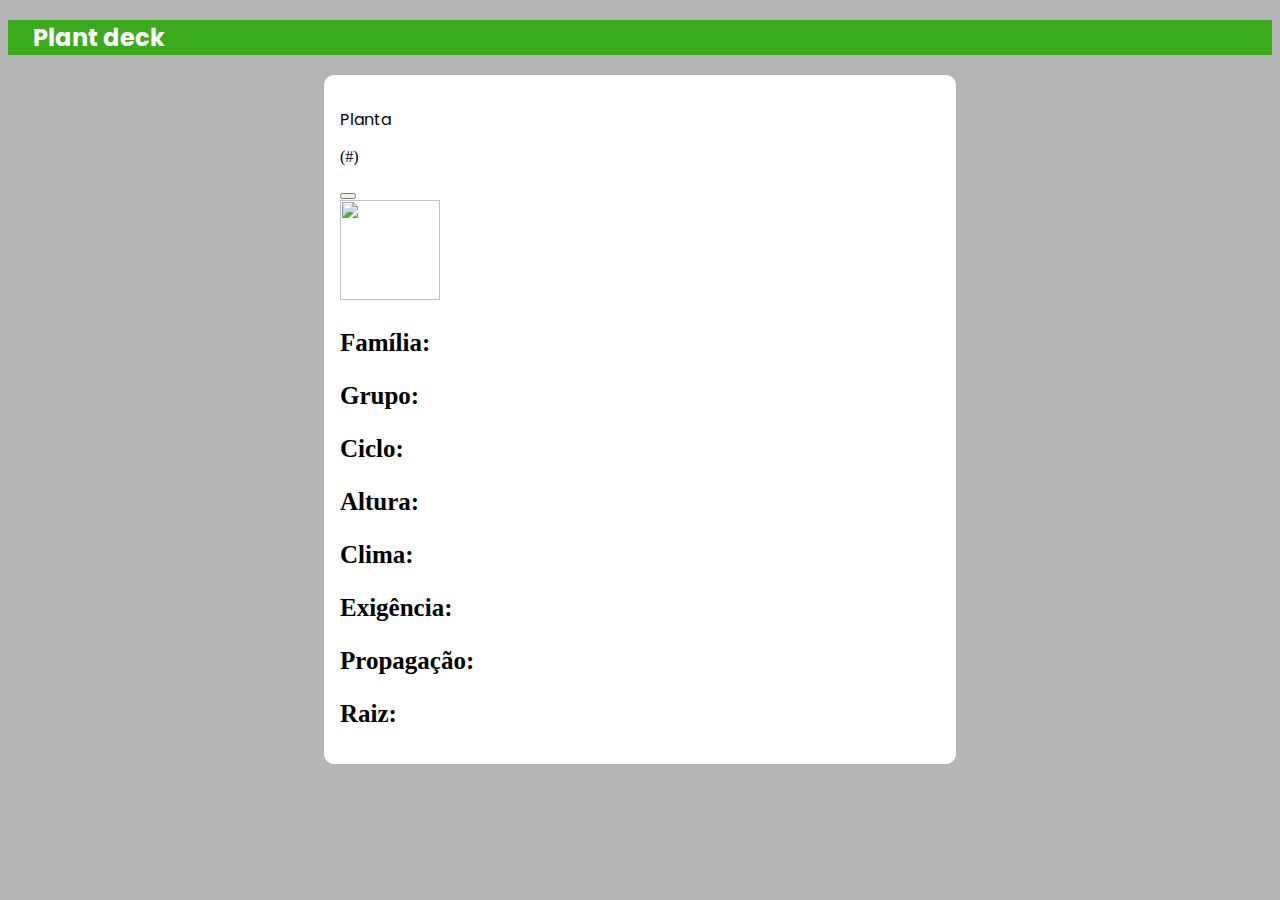
==== Plants/alface.html @ 39e1a99b "v3, lerMais,8 Plantas,cor Header e Botao, script" ====
<!DOCTYPE html>
<html lang="pt-br">

<head>
    <link href="https://cdn.jsdelivr.net/npm/bootstrap@5.1.3/dist/css/bootstrap.min.css" rel="stylesheet" integrity="sha384-1BmE4kWBq78iYhFldvKuhfTAU6auU8tT94WrHftjDbrCEXSU1oBoqyl2QvZ6jIW3" crossorigin="anonymous">
    <meta charset="UTF-8">
    <meta http-equiv="X-UA-Compatible" content="IE=edge">
    <meta name="viewport" content="width=device-width, initial-scale=1.0">
    <title>Document</title>
    <style>
        @import url('https://fonts.googleapis.com/css2?family=Poppins:wght@700&display=swap');
        @import url('https://fonts.googleapis.com/css2?family=Poppins:wght@700&display=swap');
        body {
            background-color: rgb(181, 181, 181);
            user-select: none;
        }
        
        a {
            text-decoration: none;
            color: #ffffff;
        }
        
        a:hover {
            color: #ffffff;
        }
        
        .main-card-open {
            position: absolute;
            left: 0;
            right: 0;
        }
        
        .title-card-open {
            font-size: 25px;
            font-family: "Poppins', sans-serif";
            margin-bottom: 0px;
            font-weight: bold;
        }
        
        .p-card-open {
            font-family: "Poppins', sans-serif";
            font-size: 20px;
        }
        
        .btn-close:focus {
            box-shadow: 0 0 0 0;
            outline: 0;
        }
        /* MENU */
        /* MENU */
        
        .menu-options {
            width: 100%;
            height: 20%;
            display: flex;
            justify-content: center;
            align-items: center;
            position: absolute;
            z-index: 1;
            left: -100%;
            background: #008000;
            transition: all 0.5s;
        }
        
        .inpt:checked~.menu-box-complet .menu-options {
            transform: translateX(100%);
        }
        
        ul {
            text-align: center;
            list-style-type: none;
        }
        
        li {
            margin-bottom: 30px;
        }
        
        .menu-span {
            width: 40px;
            height: 40px;
        }
        
        .menu-right {
            display: none;
        }
        
        .hamburguer {
            position: relative;
            display: none;
            background: rgb(82, 226, 63);
            width: 25px;
            height: 4px;
            top: 22px;
            left: 3px;
            border-radius: 190px;
            transition: 0.5s ease-in-out;
        }
        
        .hamburguer:before,
        .hamburguer:after {
            background: rgb(82, 226, 63);
            content: '';
            display: block;
            width: 100%;
            height: 100%;
            position: absolute;
            transition: 0.5s ease-in-out;
        }
        
        .hamburguer:before {
            top: -5px;
            width: 85%;
            border-radius: 190px;
        }
        
        .hamburguer:after {
            width: 75%;
            bottom: -5px;
            border-radius: 190px;
        }
        
        input {
            display: none;
        }
        
        #ipt-hbm:checked~label .hamburguer {
            transform: rotate(45deg);
        }
        
        #ipt-hbm:checked~label .hamburguer:before {
            transform: rotate(90deg);
            top: 0;
            display: none;
        }
        
        #ipt-hbm:checked~label .hamburguer:after {
            transform: rotate(90deg);
            bottom: 0;
            width: 100%;
        }
        
        @media screen and (max-width: 772px) {
            .plantdeck {
                margin-top: 3px;
            }
            .sec-box-content {
                flex-direction: column;
            }
            .art-img-milho {
                margin-bottom: 22px;
                margin-top: 22px
            }
        }
        
        @media screen and (max-width:493px) {
            .plantdeck {
                margin-top: 10px;
            }
            .home {
                display: none;
            }
            .menu-right {
                display: block;
            }
            .hamburguer {
                display: block;
            }
            .deck-cards {
                grid-template-columns: 1fr;
            }
        }
    </style>
</head>

<body>
    <div class="container" style="min-width: 280px;">
        <header class="d-flex justify-content-center " style="background-color: #3caa1d;min-width: 280px; ">
            <div class="box-header w-100 d-flex text-center justify-content-between text-light " style="font-family: 'Poppins', sans-serif; font-style:inherit; ">
                <a href="../index.html">
                    <h2 class="plantdeck" style="margin-left: 25px; ">Plant deck</h2>
                </a>
                <section class="menu-right">
                    <input class="inpt" id="ipt-hbm" type="checkbox">
                    <label for="ipt-hbm">
                <div class="menu-span">
                  <span class="hamburguer"></span>
                </div>
              </label>
                    <div class="menu-box-complet">
                        <div class="menu-options">
                            <ul>
                                <li>CONTATO</li>
                                <li>SOBRE</li>
                            </ul>
                        </div>
                    </div>
                </section>
            </div>
        </header>
        <main class="w-100">
            <section class="main-card-open w-75 m-auto" style="display: flex;align-items: center;justify-content: center; min-width: 280px;">
                <article class="d-flex justify-content-center" style="background-color: rgb(255, 255, 255); flex-direction: column;padding: 1rem;width: 600px;border-radius: 10px;">
                    <div class="box-article w-100 text-center position-relative">
                        <p style="font-family: 'Poppins', sans-serif ;">Planta</p>
                        <p>(#)</p>
                        <a href="../index.html"><button onclick="closedButton()" class="btn-close position-absolute" style="right: 7px; top: 0;"></button></a>
                    </div>
                    <article class="art-img-milho w-100 text-center">
                        <img style="width: 100px; height: 100px;" src="#" alt="">
                    </article>
                    <section class="sec-box-content d-flex w-75 m-auto" style="justify-content: space-between;">
                        <article class="box-sec-card">
                            <p class="title-card-open">
                                Família:
                            </p>
                            <p class="p-card-open"></p>

                            <p class="title-card-open">
                                Grupo:
                            </p>
                            <p class="p-card-open"></p>

                            <p class="title-card-open">
                                Ciclo:
                            </p>
                            <p class="p-card-open"></p>

                            <p class="title-card-open">
                                Altura:
                            </p>
                            <p class="p-card-open"></p>
                        </article>
                        <article class="box-sec-card">
                            <p class="title-card-open">
                                Clima:
                            </p>
                            <p class="p-card-open"></p>

                            <p class="title-card-open">
                                Exigência:
                            </p>
                            <p class="p-card-open"></p>

                            <p class="title-card-open">
                                Propagação:
                            </p>
                            <p class="p-card-open"></p>

                            <p class="title-card-open">
                                Raiz:
                            </p>
                            <p class="p-card-open"></p>
                        </article>
                    </section>
                </article>
            </section>
        </main>
    </div>
    <script src="https://cdn.jsdelivr.net/npm/bootstrap@5.1.3/dist/js/bootstrap.bundle.min.js " integrity="sha384-ka7Sk0Gln4gmtz2MlQnikT1wXgYsOg+OMhuP+IlRH9sENBO0LRn5q+8nbTov4+1p " crossorigin="anonymous "></script>
    <script src="./script.js "></script>
</body>

</html>
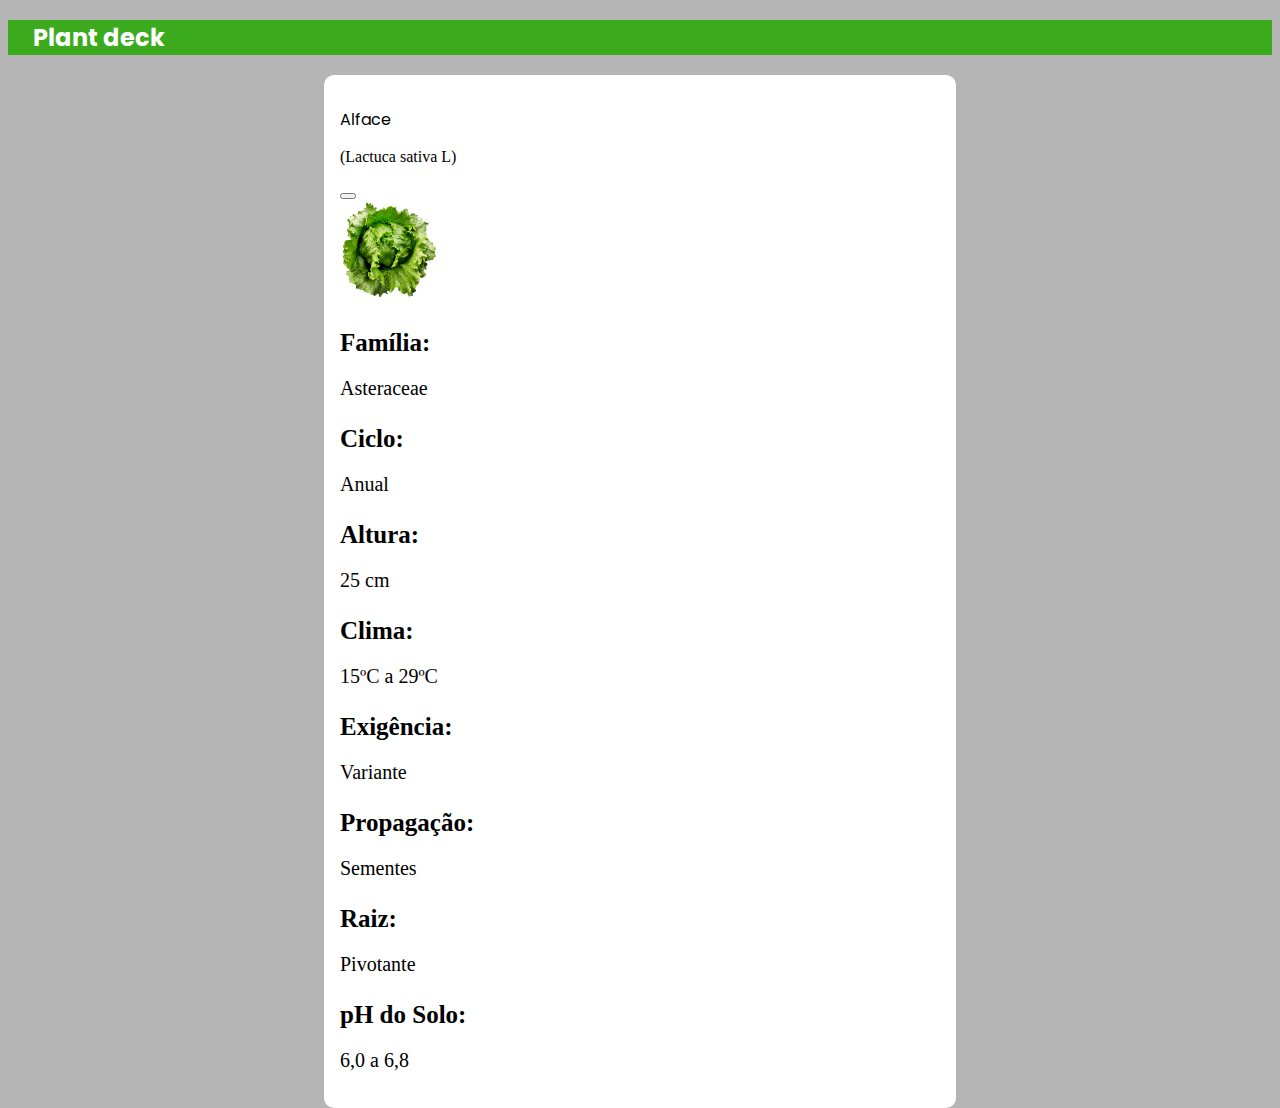
==== commit 940cf55e: "Madança do index de html para JS" ====
--- a/Plants/alface.html
+++ b/Plants/alface.html
@@ -201,55 +201,55 @@
             <section class="main-card-open w-75 m-auto" style="display: flex;align-items: center;justify-content: center; min-width: 280px;">
                 <article class="d-flex justify-content-center" style="background-color: rgb(255, 255, 255); flex-direction: column;padding: 1rem;width: 600px;border-radius: 10px;">
                     <div class="box-article w-100 text-center position-relative">
-                        <p style="font-family: 'Poppins', sans-serif ;">Planta</p>
-                        <p>(#)</p>
+                        <p style="font-family: 'Poppins', sans-serif ;">Alface</p>
+                        <p>(Lactuca sativa L)</p>
                         <a href="../index.html"><button onclick="closedButton()" class="btn-close position-absolute" style="right: 7px; top: 0;"></button></a>
                     </div>
                     <article class="art-img-milho w-100 text-center">
-                        <img style="width: 100px; height: 100px;" src="#" alt="">
+                        <img style="width: 100px; height: 100px;" src="../images/alface.png" alt="">
                     </article>
                     <section class="sec-box-content d-flex w-75 m-auto" style="justify-content: space-between;">
                         <article class="box-sec-card">
                             <p class="title-card-open">
                                 Família:
                             </p>
-                            <p class="p-card-open"></p>
-
-                            <p class="title-card-open">
-                                Grupo:
-                            </p>
-                            <p class="p-card-open"></p>
+                            <p class="p-card-open">Asteraceae</p>
 
                             <p class="title-card-open">
                                 Ciclo:
                             </p>
-                            <p class="p-card-open"></p>
+                            <p class="p-card-open">Anual</p>
 
                             <p class="title-card-open">
                                 Altura:
                             </p>
-                            <p class="p-card-open"></p>
+                            <p class="p-card-open">25 cm</p>
+                            <p class="title-card-open">
+                                Clima:
+                            </p>
+                            <p class="p-card-open">15ºC a 29ºC</p>
+
                         </article>
                         <article class="box-sec-card">
-                            <p class="title-card-open">
-                                Clima:
-                            </p>
-                            <p class="p-card-open"></p>
 
                             <p class="title-card-open">
                                 Exigência:
                             </p>
-                            <p class="p-card-open"></p>
+                            <p class="p-card-open">Variante</p>
 
                             <p class="title-card-open">
                                 Propagação:
                             </p>
-                            <p class="p-card-open"></p>
+                            <p class="p-card-open">Sementes</p>
 
                             <p class="title-card-open">
                                 Raiz:
                             </p>
-                            <p class="p-card-open"></p>
+                            <p class="p-card-open">Pivotante</p>
+                            <p class="title-card-open">
+                                pH do Solo:
+                            </p>
+                            <p class="p-card-open">6,0 a 6,8</p>
                         </article>
                     </section>
                 </article>
@@ -257,7 +257,11 @@
         </main>
     </div>
     <script src="https://cdn.jsdelivr.net/npm/bootstrap@5.1.3/dist/js/bootstrap.bundle.min.js " integrity="sha384-ka7Sk0Gln4gmtz2MlQnikT1wXgYsOg+OMhuP+IlRH9sENBO0LRn5q+8nbTov4+1p " crossorigin="anonymous "></script>
-    <script src="./script.js "></script>
+    <script>
+        function closedButton() {
+            cardOpen.style.display = "none"
+        }
+    </script>
 </body>
 
 </html>